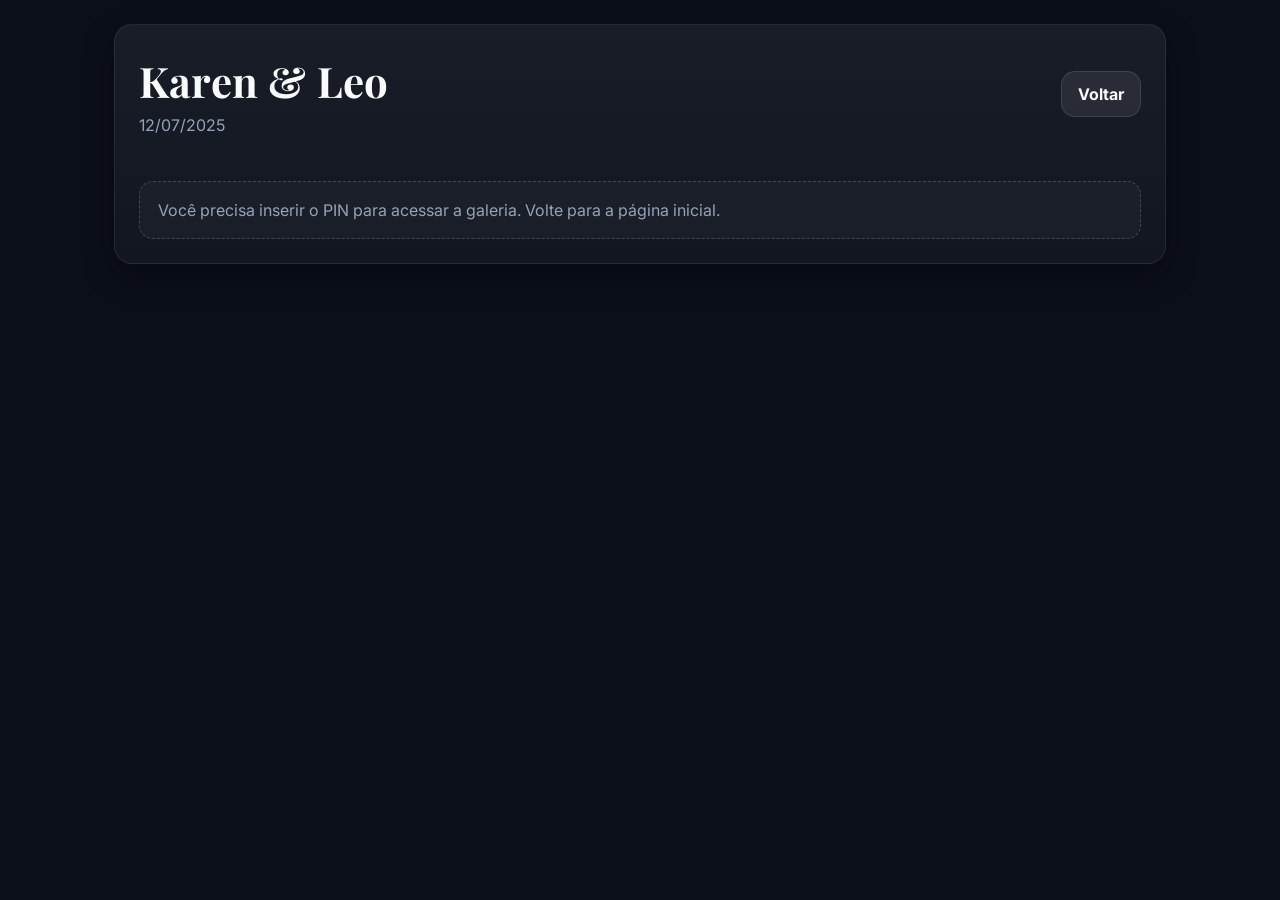
==== gallery.html @ 75eb6df8 "feat: initial wedding gallery template with pin access, carousels and modal" ====
<!doctype html>
<html lang="pt-br">
<head>
  <meta charset="UTF-8" />
  <meta name="viewport" content="width=device-width, initial-scale=1.0" />
  <title>Galeria</title>

  <link rel="preconnect" href="https://fonts.googleapis.com" />
  <link rel="preconnect" href="https://fonts.gstatic.com" crossorigin />
  <link
    id="fontTitle"
    href="https://fonts.googleapis.com/css2?family=Playfair+Display:wght@400;600;700&display=swap"
    rel="stylesheet"
  />
  <link
    id="fontBody"
    href="https://fonts.googleapis.com/css2?family=Inter:wght@300;400;600;700&display=swap"
    rel="stylesheet"
  />

  <link rel="stylesheet" href="./css/styles.css" />
</head>

<body>
  <div class="container">
    <div class="card">
      <div class="header">
        <div class="brand">
          <h1 id="coupleNames">Karen & Leo</h1>
          <p id="dateText">12/07/2025</p>
        </div>

        <div class="row">
          <a class="btn secondary" href="./index.html">Voltar</a>
          <a id="zipBtn" class="btn" href="#" style="display:none;">Baixar álbum (ZIP)</a>
        </div>
      </div>

      <div class="section">
        <div class="empty" id="lockedBox" style="display:none;">
          Você precisa inserir o PIN para acessar a galeria. Volte para a página inicial.
        </div>

        <div id="content">
          <div id="stories" class="stories"></div>

          <h2 style="margin-top:6px;">Momentos</h2>
          <div id="sections"></div>
        </div>
      </div>
    </div>
  </div>

  <!-- MODAL (fora do #content, mais limpo e seguro) -->
  <div id="photoModal" class="modal hidden" aria-hidden="true">
    <div class="modal-backdrop" id="modalBackdrop"></div>

    <div class="modal-content card">
      <button class="modal-close" id="modalClose" aria-label="Fechar">✕</button>

      <button class="nav nav-left" id="navLeft" aria-label="Anterior">‹</button>
      <button class="nav nav-right" id="navRight" aria-label="Próxima">›</button>

      <div class="modal-body">
        <div id="imgLoader" class="img-loader">Carregando…</div>
        <img id="modalImage" alt="Foto do casamento" />
      </div>

      <div class="modal-footer">
        <div class="modal-meta">
          <span id="modalTitle" class="modal-title"></span>
          <span id="modalCounter" class="modal-counter"></span>
        </div>

        <div class="modal-actions row">
          <button id="copyBtn" class="btn secondary" type="button">Copiar link</button>
          <a id="downloadBtn" class="btn" href="#" download>Download</a>
        </div>
      </div>
    </div>
  </div>

  <script src="./js/gallery.js"></script>
</body>
</html>
---- css/styles.css ----
/* =========================
   THEME / TOKENS
========================= */
:root {
  --primary: #E89AA4;
  --secondary: #1F2A44;
  --bg: #0B0F1A;
  --surface: #111827;
  --text: #F8FAFC;
  --muted: #94A3B8;

  --radius: 18px;
  --shadow: 0 12px 30px rgba(0, 0, 0, 0.35);
  --max: 1100px;
}

/* =========================
   BASE / RESET
========================= */
* {
  box-sizing: border-box;
}

html,
body {
  margin: 0;
  padding: 0;
  background: var(--bg);
  color: var(--text);
  font-family: Inter, system-ui, -apple-system, Segoe UI, Roboto, Arial;
  -webkit-tap-highlight-color: transparent;
}

a {
  color: inherit;
  text-decoration: none;
}

button,
input {
  font: inherit;
}

/* Acessibilidade (teclado) */
:focus-visible {
  outline: 2px solid rgba(232, 154, 164, 0.65);
  outline-offset: 3px;
  border-radius: 12px;
}

/* =========================
   LAYOUT
========================= */
.container {
  width: 100%;
  max-width: var(--max);
  margin: 0 auto;
  padding: 24px;
}

@media (max-width: 520px) {
  .container {
    padding: 16px;
  }
}

/* =========================
   CARD / HEADER / BRAND
========================= */
.card {
  background: linear-gradient(180deg, rgba(255, 255, 255, 0.06), rgba(255, 255, 255, 0.03));
  border: 1px solid rgba(255, 255, 255, 0.08);
  border-radius: var(--radius);
  box-shadow: var(--shadow);
}

.header {
  padding: 28px 24px;
  display: flex;
  align-items: center;
  justify-content: space-between;
  gap: 16px;
}

.brand {
  display: flex;
  flex-direction: column;
  gap: 6px;
}

.brand h1 {
  margin: 0;
  font-family: "Playfair Display", serif;
  font-size: clamp(26px, 4vw, 42px);
  letter-spacing: 0.2px;
}

.brand p {
  margin: 0;
  color: var(--muted);
}

.badge {
  padding: 10px 14px;
  border-radius: 999px;
  border: 1px solid rgba(255, 255, 255, 0.12);
  background: rgba(255, 255, 255, 0.05);
  font-size: 14px;
  color: var(--muted);
}

/* =========================
   BUTTONS / INPUTS / TEXT
========================= */
.btn {
  appearance: none;
  border: 0;
  cursor: pointer;
  padding: 12px 16px;
  border-radius: 14px;
  background: var(--primary);
  color: #111;
  font-weight: 700;
  transition: transform 0.12s ease, filter 0.12s ease;
}

.btn:hover {
  transform: translateY(-1px);
  filter: brightness(1.05);
}

.btn.secondary {
  background: rgba(255, 255, 255, 0.08);
  color: var(--text);
  border: 1px solid rgba(255, 255, 255, 0.10);
}

.input {
  width: 100%;
  padding: 14px 14px;
  border-radius: 14px;
  border: 1px solid rgba(255, 255, 255, 0.10);
  background: rgba(0, 0, 0, 0.25);
  color: var(--text);
  font-size: 16px;
  outline: none;
}

.input:focus {
  border-color: rgba(232, 154, 164, 0.65);
}

.help {
  color: var(--muted);
  font-size: 14px;
  line-height: 1.4;
}

/* Linha flex genérica (header/botões etc.) */
.row {
  display: flex;
  gap: 10px;
  align-items: center;
  flex-wrap: wrap;
}

/* =========================
   GRID (HOME)
========================= */
.grid {
  display: grid;
  grid-template-columns: 1.2fr 0.8fr;
  gap: 18px;
  padding: 24px;
}

@media (max-width: 860px) {
  .grid {
    grid-template-columns: 1fr;
  }
}

/* =========================
   SECTIONS / EMPTY BOX
========================= */
.section {
  padding: 18px 24px 24px;
}

.section h2 {
  margin: 0 0 10px;
  font-size: 18px;
  color: var(--text);
}

.empty {
  padding: 18px;
  border: 1px dashed rgba(255, 255, 255, 0.18);
  border-radius: 14px;
  color: var(--muted);
  background: rgba(255, 255, 255, 0.03);
}

/* =========================
   STORIES (TOP BUBBLES)
========================= */
.stories {
  display: flex;
  gap: 14px;
  overflow-x: auto;
  padding: 10px 0 18px;
  scroll-behavior: smooth;
}

.story {
  display: flex;
  flex-direction: column;
  align-items: center;
  gap: 6px;
  min-width: 72px;
  cursor: pointer;
}

.story img {
  width: 64px;
  height: 64px;
  object-fit: cover;
  border-radius: 50%;
  border: 3px solid var(--primary);
}

.story span {
  font-size: 12px;
  color: var(--muted);
  text-align: center;
}

/* =========================
   NETFLIX CAROUSELS
========================= */
.section-row {
  margin: 18px 0 26px;
}

.section-row h3 {
  margin: 0 0 10px;
  font-size: 16px;
  color: var(--text);
}

.row-wrap {
  position: relative;
}

/* carrossel (separado do .row flex!) */
.carousel-row {
  display: flex;
  gap: 12px;
  overflow-x: auto;
  scroll-behavior: smooth;
  padding: 6px 2px 12px;
}

/* Scrollbar do carrossel */
.carousel-row::-webkit-scrollbar {
  height: 10px;
}

.carousel-row::-webkit-scrollbar-thumb {
  background: rgba(255, 255, 255, 0.12);
  border-radius: 999px;
}

/* Thumb */
.thumb {
  flex: 0 0 auto;
  width: 160px;
  height: 160px;
  border-radius: 16px;
  overflow: hidden;
  border: 1px solid rgba(255, 255, 255, 0.10);
  background: rgba(255, 255, 255, 0.04);
  cursor: pointer;
  transition: transform 0.15s ease, filter 0.15s ease;
}

.thumb:hover {
  transform: translateY(-2px) scale(1.02);
  filter: brightness(1.05);
}

.thumb img {
  width: 100%;
  height: 100%;
  object-fit: cover;
  display: block;
}

/* Setas do carrossel */
.row-arrow {
  position: absolute;
  top: 50%;
  transform: translateY(-50%);
  width: 42px;
  height: 42px;
  border-radius: 999px;
  border: 1px solid rgba(255, 255, 255, 0.14);
  background: rgba(0, 0, 0, 0.35);
  color: var(--text);
  cursor: pointer;
  display: flex;
  align-items: center;
  justify-content: center;
  z-index: 5;
}

.row-arrow:hover {
  filter: brightness(1.08);
}

.row-arrow.left {
  left: -10px;
}

.row-arrow.right {
  right: -10px;
}

@media (max-width: 520px) {
  .thumb {
    width: 124px;
    height: 124px;
  }

  .row-arrow {
    display: none; /* no mobile: arrasta com o dedo */
  }
}

/* =========================
   MODAL (FULLSCREEN)
========================= */
.modal.hidden {
  display: none;
}

.modal {
  position: fixed;
  inset: 0;
  z-index: 999;
  overscroll-behavior: contain; /* evita scroll por trás no mobile */
}

.modal-backdrop {
  position: absolute;
  inset: 0;
  background: rgba(0, 0, 0, 0.72);
}

.modal-content {
  position: relative;
  width: min(980px, calc(100vw - 24px));
  height: min(78vh, 680px);
  margin: 10vh auto 0;
  overflow: hidden;
}

@media (max-width: 520px) {
  .modal-content {
    width: calc(100vw - 16px);
    height: 82vh;
    margin-top: 7vh;
  }
}

.modal-close {
  position: absolute;
  top: 12px;
  right: 12px;
  width: 40px;
  height: 40px;
  border-radius: 14px;
  border: 1px solid rgba(255, 255, 255, 0.14);
  background: rgba(0, 0, 0, 0.25);
  color: var(--text);
  cursor: pointer;
  z-index: 10;
}

/* área de imagem */
.modal-body {
  position: relative;
  height: calc(100% - 76px);
  display: flex;
  align-items: center;
  justify-content: center;
  background: rgba(0, 0, 0, 0.25);
}

.modal-body img {
  width: 100%;
  height: 100%;
  object-fit: contain;
}

/* footer */
.modal-footer {
  height: 76px;
  display: flex;
  align-items: center;
  justify-content: space-between;
  gap: 12px;
  padding: 12px 14px;
  border-top: 1px solid rgba(255, 255, 255, 0.10);
  background: rgba(0, 0, 0, 0.18);
}

.modal-title {
  font-weight: 700;
}

.modal-counter {
  color: var(--muted);
  font-size: 13px;
  margin-left: 10px;
}

/* setas dentro do modal */
.nav {
  position: absolute;
  top: 50%;
  transform: translateY(-50%);
  width: 48px;
  height: 48px;
  border-radius: 999px;
  border: 1px solid rgba(255, 255, 255, 0.14);
  background: rgba(0, 0, 0, 0.35);
  color: var(--text);
  cursor: pointer;
  display: flex;
  align-items: center;
  justify-content: center;
  font-size: 28px;
  z-index: 10;
}

.nav-left {
  left: 12px;
}

.nav-right {
  right: 12px;
}

.nav:hover {
  filter: brightness(1.08);
}

/* loader */
.img-loader {
  position: absolute;
  inset: 0;
  display: flex;
  align-items: center;
  justify-content: center;
  color: var(--muted);
  font-size: 14px;
  background: rgba(0, 0, 0, 0.18);
}
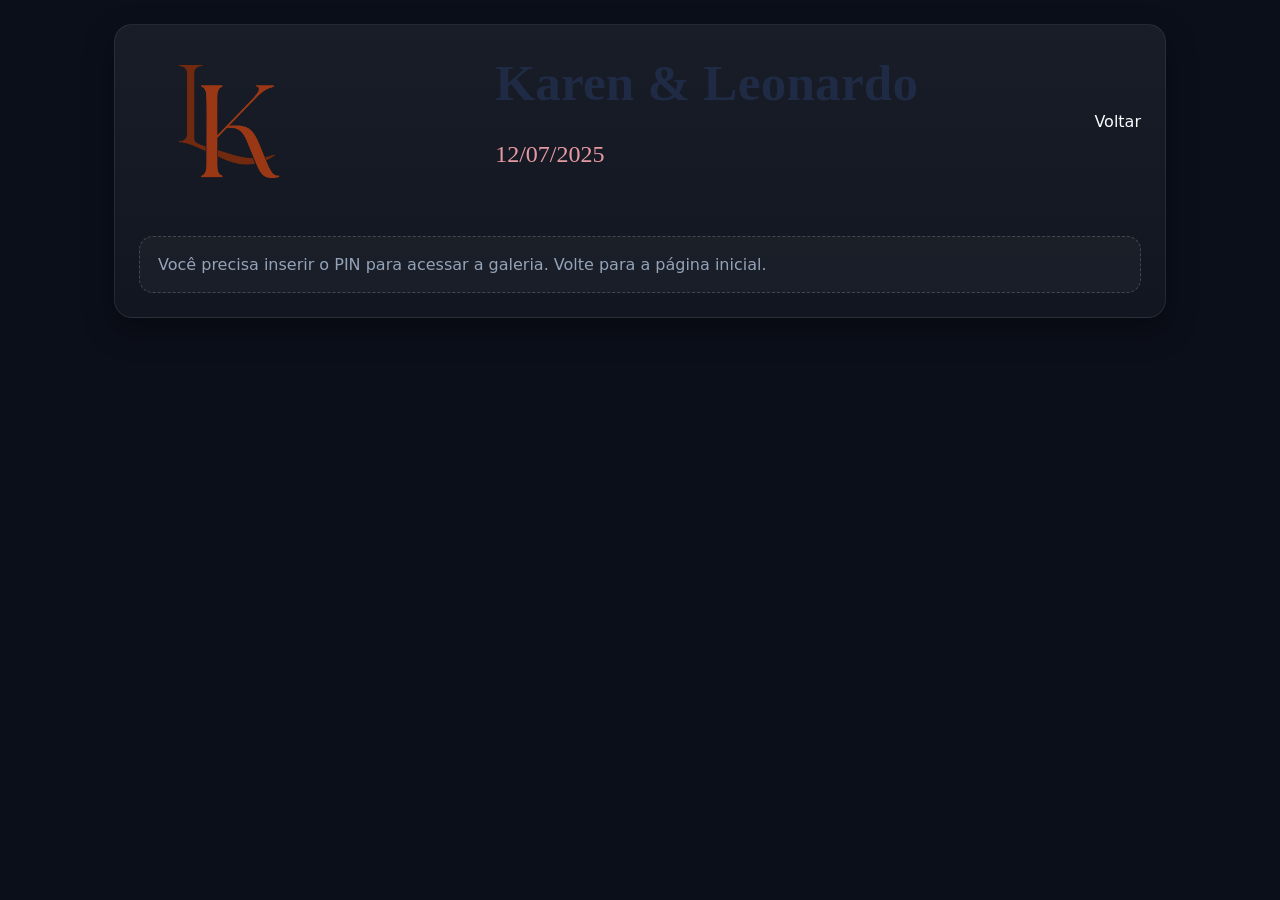
==== commit 6b4841b5: "feat: Identidade visual adicionada" ====
--- a/gallery.html
+++ b/gallery.html
@@ -5,18 +5,13 @@
   <meta name="viewport" content="width=device-width, initial-scale=1.0" />
   <title>Galeria</title>
 
-  <link rel="preconnect" href="https://fonts.googleapis.com" />
-  <link rel="preconnect" href="https://fonts.gstatic.com" crossorigin />
-  <link
-    id="fontTitle"
-    href="https://fonts.googleapis.com/css2?family=Playfair+Display:wght@400;600;700&display=swap"
-    rel="stylesheet"
-  />
-  <link
-    id="fontBody"
-    href="https://fonts.googleapis.com/css2?family=Inter:wght@300;400;600;700&display=swap"
-    rel="stylesheet"
-  />
+  <link rel="preconnect" href="https://fonts.googleapis.com">
+  <link rel="preconnect" href="https://fonts.gstatic.com" crossorigin>
+  <link href="https://fonts.googleapis.com/css2?family=Great+Vibes&display=swap" rel="stylesheet">
+  <link id="fontTitle" rel="stylesheet" />
+  <link id="fontBody" rel="stylesheet" />
+  <link id="fontDate" rel="stylesheet" />
+  
 
   <link rel="stylesheet" href="./css/styles.css" />
 </head>
@@ -24,16 +19,16 @@
 <body>
   <div class="container">
     <div class="card">
-      <div class="header">
-        <div class="brand">
-          <h1 id="coupleNames">Karen & Leo</h1>
+
+      <div class="header header--centered">
+        <img class="brand-logo" src="./assets/branding/logo.png" alt="Monograma" />
+
+        <div class="brand brand--center">
+          <h1 id="coupleNames">Karen & Leonardo</h1>
           <p id="dateText">12/07/2025</p>
         </div>
 
-        <div class="row">
-          <a class="btn secondary" href="./index.html">Voltar</a>
-          <a id="zipBtn" class="btn" href="#" style="display:none;">Baixar álbum (ZIP)</a>
-        </div>
+        <a class="header-action" href="./index.html">Voltar</a>
       </div>
 
       <div class="section">
@@ -44,10 +39,20 @@
         <div id="content">
           <div id="stories" class="stories"></div>
 
+          <div class="face-find">
+            <button id="faceFindBtn" class="btn face-find-btn" type="button">
+              Ache suas fotos com uma selfie
+            </button>
+            <p class="help face-find-help">
+              Tire uma selfie para encontrar fotos em que você aparece. A imagem é usada apenas para a busca e não é salva.
+            </p>
+          </div>
+
           <h2 style="margin-top:6px;">Momentos</h2>
           <div id="sections"></div>
         </div>
       </div>
+
     </div>
   </div>
 
@@ -82,4 +87,5 @@
 
   <script src="./js/gallery.js"></script>
 </body>
+
 </html>
--- a/css/styles.css
+++ b/css/styles.css
@@ -27,7 +27,7 @@
   padding: 0;
   background: var(--bg);
   color: var(--text);
-  font-family: Inter, system-ui, -apple-system, Segoe UI, Roboto, Arial;
+  font-family: var(--font-body, Inter), system-ui, -apple-system, BlinkMacSystemFont, 'Segoe UI', Roboto, Arial;
   -webkit-tap-highlight-color: transparent;
 }
 
@@ -75,6 +75,7 @@
 }
 
 .header {
+  position: relative;
   padding: 28px 24px;
   display: flex;
   align-items: center;
@@ -82,22 +83,78 @@
   gap: 16px;
 }
 
-.brand {
-  display: flex;
-  flex-direction: column;
-  gap: 6px;
-}
-
-.brand h1 {
+/* ESQUERDA */
+.header-left {
+  flex: 0 0 auto;
+}
+
+/* CENTRO (verdadeiramente centralizado) */
+.header-center {
+  position: absolute;
+  left: 50%;
+  transform: translateX(-50%);
+  text-align: center;
+}
+
+.header-center h1 {
   margin: 0;
   font-family: "Playfair Display", serif;
   font-size: clamp(26px, 4vw, 42px);
+}
+
+.header-center p {
+  margin: 4px 0 0;
+  color: var(--muted);
+  font-size: 14px;
+}
+
+/* DIREITA */
+.header-right {
+  flex: 0 0 auto;
+}
+
+.brand {
+  display: flex;
+  flex-direction: column;
+  gap: 6px;
+}
+
+.brand h1 {
+  margin: 0;
+  font-family: var(--font-title, "Cormorant Garamond"), serif;
+  color: var(--secondary); /* marrom escuro do convite */
+  font-size: clamp(32px, 4vw, 52px);
   letter-spacing: 0.2px;
 }
 
-.brand p {
-  margin: 0;
-  color: var(--muted);
+.brand p,
+#dateText {
+  font-family: var(--font-date, "Allura"), cursive;
+  color: var(--primary);   /* terracota */
+  font-size: 24px;
+  line-height: 1;
+}
+
+/* =========================
+   BRAND (LOGO CENTRALIZADO)
+========================= */
+.brand-center {
+  align-items: center;
+  text-align: center;
+  width: 100%;
+}
+
+.brand-logo {
+  width: 180px;   /* aumentou */
+  height: auto;
+  display: block;
+}
+
+
+@media (min-width: 768px) {
+  .brand-logo {
+    max-width: 220px;
+  }
 }
 
 .badge {
@@ -106,6 +163,29 @@
   border: 1px solid rgba(255, 255, 255, 0.12);
   background: rgba(255, 255, 255, 0.05);
   font-size: 14px;
+  color: var(--muted);
+}
+
+/* =========================
+   INVITE SYMBOL (ÁRVORE)
+========================= */
+.invite-symbol {
+  margin-top: 18px;
+  padding-top: 16px;
+  border-top: 1px dashed rgba(0, 0, 0, 0.12);
+  text-align: center;
+}
+
+.invite-symbol img {
+  max-width: 220px;
+  width: 100%;
+  height: auto;
+  opacity: 0.95;
+}
+
+.invite-symbol p {
+  margin-top: 10px;
+  font-size: 13px;
   color: var(--muted);
 }
 
@@ -172,6 +252,26 @@
   grid-template-columns: 1.2fr 0.8fr;
   gap: 18px;
   padding: 24px;
+}
+
+/* =========================
+   FACE FIND CTA
+========================= */
+.face-find {
+  margin: 10px 0 18px;
+  padding: 14px;
+  border-radius: 14px;
+  border: 1px solid rgba(255,255,255,.10);
+  background: rgba(255,255,255,.03);
+}
+
+.face-find-btn {
+  width: 100%;
+  justify-content: center;
+}
+
+.face-find-help {
+  margin: 10px 0 0;
 }
 
 @media (max-width: 860px) {
